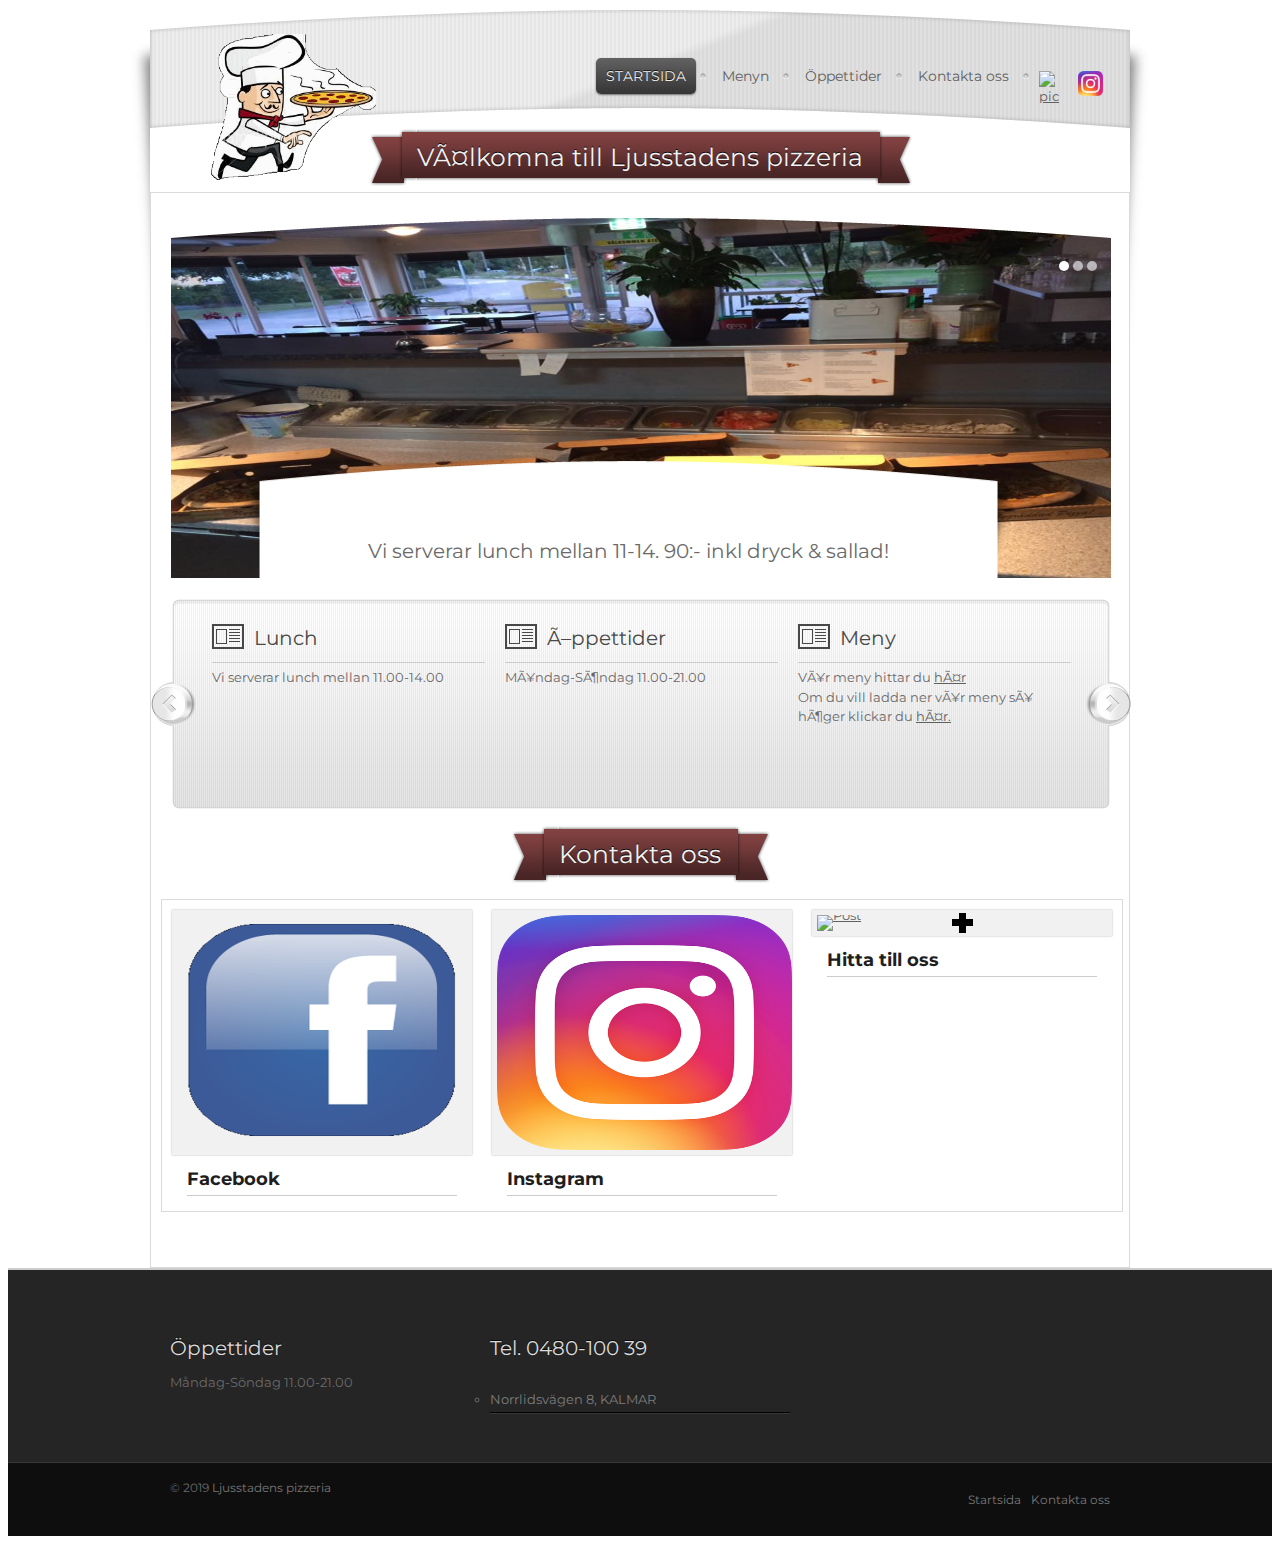
==== kontakt.html @ 94fbaa0b "Initial commit" ====
<!DOCTYPE  html>
<html>
	<head>
		<meta http-equiv="centent-type" content="text/html; charset=utf-8" />
		<title>Ljusstadens pizzeria</title>
		<!-- CSS -->
		<link rel="stylesheet" href="css/style.css" type="text/css" media="screen" />
		<link rel="stylesheet" href="css/social-icons.css" type="text/css" media="screen" />
		<!-- ENDS CSS -->	
		
		<!--[if IE]>
		<script src="http://html5shim.googlecode.com/svn/trunk/html5.js"></script>
		<![endif]-->
		<!-- ENDS JS -->
		
		<!-- JS -->
		<script type="text/javascript" src="js/jquery.min.js"></script>
		<script type="text/javascript" src="js/custom.js"></script>
		<script type="text/javascript" src="js/slider.js"></script>
		<script src="js/slides/source/slides.min.jquery.js"></script>
		<script src="js/quicksand.js"></script>

		<!-- superfish -->
		<link rel="stylesheet" media="screen" href="css/superfish.css" /> 
		<script type="text/javascript" src="js/superfish-1.4.8/js/hoverIntent.js"></script>
		<script type="text/javascript" src="js/superfish-1.4.8/js/superfish.js"></script>
		<script type="text/javascript" src="js/superfish-1.4.8/js/supersubs.js"></script>
		<!-- ENDS superfish -->

		<!-- poshytip -->
		<link rel="stylesheet" href="js/poshytip-1.0/src/tip-twitter/tip-twitter.css" type="text/css" />
		<link rel="stylesheet" href="js/poshytip-1.0/src/tip-yellowsimple/tip-yellowsimple.css" type="text/css" />
		<script type="text/javascript" src="js/poshytip-1.0/src/jquery.poshytip.min.js"></script>
		<!-- ENDS poshytip -->
		
		<!-- Tweet -->
		<link rel="stylesheet" href="css/jquery.tweet.css" media="all"  type="text/css"/> 
		<script src="js/tweet/jquery.tweet.js" type="text/javascript"></script> 
		<!-- ENDS Tweet -->
		
		<!-- prettyPhoto -->
		<script type="text/javascript" src="js/prettyPhoto/js/jquery.prettyPhoto.js"></script>
		<link rel="stylesheet" href="js/prettyPhoto/css/prettyPhoto.css" type="text/css" media="screen" />
		<!-- ENDS prettyPhoto -->
		
		<!-- GOOGLE FONTS -->
		<link href="https://fonts.googleapis.com/css?family=Montserrat&display=swap" rel="stylesheet">

	</head>
	<body>
<button onclick="topFunction()" id="myBtn" title="Uppåt">Till toppen!</button>
<script>
// When the user scrolls down 20px from the top of the document, show the button
window.onscroll = function() {scrollFunction()};

function scrollFunction() {
  if (document.body.scrollTop > 20 || document.documentElement.scrollTop > 20) {
    document.getElementById("myBtn").style.display = "block";
  } else {
    document.getElementById("myBtn").style.display = "none";
  }
}

// When the user clicks on the button, scroll to the top of the document
function topFunction() {
  document.body.scrollTop = 0;
  document.documentElement.scrollTop = 0;
}
</script>



		<!-- wrapper -->
		<div class="wrapper">
								<div class="featured-title">
						<div class="ribbon"><span>Välkomna till Ljusstadens pizzeria</span></div>
					</div>
			<!-- nav bar holder -->

			<div id="nav-bar-holder">
				<!-- Navigation -->

				<ul id="nav" class="sf-menu"><div id="logobild"><img src="img/logogubbe.gif" width="230px" height="165px"></div>
					<li class="current-menu-item"><a href="index.html">STARTSIDA</a></li>

						<li> <a href="pizzor.html">Menyn</a>
							<ul class="dropdown_current">
								<li><a href="pizzor.html#Klass1">Pizzor</a></li>
								<li><a href="pizzor.html#Rullar">Rullar & Tallrikar</a></li>
								<li><a href="pizzor.html#Falafel">Falafel</a></li>
								<li><a href="pizzor.html#Hamburgare">Hamburgare</a></li>
								<li><a href="pizzor.html#Sallader">Sallader</a></li>
								<li><a href="pizzor.html#Ovrigt">Övrigt</a></li>
							</ul>
						</li>

					<li><a href="oppet.html">&Ouml;ppettider</a>
							<ul class="dropdown_current">
								<li><a href="#">Måndag 11-21</a></li>
								<li><a href="#">Tisdag 11-21</a></li>
								<li><a href="#">Onsdag 11-21</a></li>
								<li><a href="#">Torsdag 11-21</a></li>
								<li><a href="#">Fredag 11-21</a></li>
								<li><a href="#">Lör-Sön 11-21</a></li>
							</ul>

					<li><a href="kontakt.html">Kontakta oss</a>
							<ul class="dropdown_current">
								<li><a href="https://www.eniro.se/ljusstadens+pizzeria+kalmar/136739253/firma">Karta</a></li>
								<li><a href="pizzor.html#Rullar">Tel. 0480-100 39</a></li>
								<li><a href="pizzor.html#Falafel"></a></li>
							</ul>

				</ul>

				<!-- ENDS Navigation -->
				
				<!-- Social -->
				<ul class="social">
					<li><a href="https://www.facebook.com/Ljusstadenspizzeria/" title="Följ oss på Facebook!"><img src="img/Face.png"  alt="pic" width="25" height="25"  /></a></li>
					<li><a href="https://www.instagram.com/explore/locations/1062281523844387/ljusstadens-pizzeria/?hl=sv" title="Följ oss på Instagram!"><img src="img/insta.png"  alt="pic" width="25" height="25"  /></a></li>
				</ul>
				<!-- ENDS Social -->
			</div>
			<!-- ENDS nav bar holder -->
				
			<!-- content wrap -->	    	
	        <div id="content-wrap">
	        	
	        	<!-- Page wrap -->
	        	<div id="page-wrap">
	        	
	        		
	        		<div id="front-slides">
						<div class="slides_container">
							<div class="slide"> <img src="img/dummies/logo.jpg"  alt="pic" width="940" height="360"  />
								<div class="caption">Vi serverar lunch mellan 11-14. 90:- inkl dryck & sallad!</div>
							</div>
							<div class="slide">
								<a href="" target="blank"><img src="img/dummies/02.jpg" alt="pic" width="940" height="360"  /></a>
								<div class="caption">I ALLA PIZZOR INGÅR TOMATSÅS OCH OST!</div>
							</div>
							<div class="slide">
								<img src="img/dummies/940x370.jpg" alt="pic" width="940" height="360"  />
								<div class="caption">Dagens lunch 90:- Inkl. dryck och sallad!</div>
							</div>
						</div>
						
						<div id="front-slides-cover"></div>
							
						<!-- Headline -->
						<div id="headline">
						  <h6></h6></div>
						<!-- ENDS Headline -->	
					
					</div>				
					
					<!-- Reel slider -->
	        		<div id="reel">
						<div class="slides_container">
							
							<div class="slide-box">
								<div class="box-container">
									<img src="img/mono-icons/article32.png" class="box-icon" alt="pic"/>
									<h6>Lunch</h6>
									<div class="box-divider"></div>
									Vi serverar lunch mellan 11.00-14.00</div>
								<div class="box-container">
									<img src="img/mono-icons/article32.png" class="box-icon" alt="pic"/>
									<h6>Öppettider</h6>
									<div class="box-divider"></div>Måndag-Söndag 11.00-21.00
								</div>
								<div class="box-container">
									<img src="img/mono-icons/article32.png" class="box-icon" alt="pic"/>
									<h6>Meny</h6>
									<div class="box-divider"></div>Vår meny hittar du <a href="Meny/Menyn.png">här</a><br>
									Om du vill ladda ner vår meny så höger klickar du <a href="Meny/Menyn.png">här.</a>
								</div>
							</div>
							

							
							<div class="slide-box">
								<div class="box-container">
									<img src="img/mono-icons/article32.png" class="box-icon" alt="pic"/>
									<h6>Familjepizzor</h6>
									<div class="box-divider"></div>
Familje / Klass 1 180:-<br>
Familje / Klass 2 195:-<br>
Familje / Klass 3 200:-<br>
Familje / Specialpizzor 210:-<br>
Absoluta favoriter 220:-<br>
Amerikanska 230:-<br>

 </div>
								<div class="box-container">
									<img src="img/mono-icons/article32.png" class="box-icon" alt="pic"/>



								<h6>Stora pizzor</h6>
							<div class="box-divider"></div>
Stor Pizza / Klass 1 80:-<br>	
Stor Pizza / Klass 2 85:-<br>
Stor Pizza Klass 3 90:-<br>
Stor Special 90:- / Absoluta favoriter 95:-<br>
Stor Amerikan 100:-<br>


</div>
								<div class="box-container">
									<img src="img/mono-icons/article32.png" class="box-icon" alt="pic"/>
									<h6>Stans godaste…</h6>
									<div class="box-divider"></div>… pizzor och kebaber!
								</div>
							</div>
							
						</div>
						<a href="#" class="prev"></a>
						<a href="#" class="next"></a>
					</div>
					<!-- ENDS Reel slider -->
					

					<div class="clear"></div>

					<div class="featured-title">
						<div class="ribbon"><span>Kontakta oss</span></div>
					</div>
<ul class="featured-posts">
						<li>
							<a href="https://www.facebook.com/Ljusstadenspizzeria/" class="thumb" title="Face"><img src="img/face.png" width="295" height="235" alt="Post" /></a>
							<div class="excerpt">
								<div class="heading"><a href="https://www.facebook.com/Ljusstadenspizzeria/">Facebook</a></div>
						  </div>
						</li>
						<li>
							<a href="https://www.instagram.com/explore/locations/1062281523844387/ljusstadens-pizzeria/?hl=sv" class="thumb" title="Insta"><img src="img/insta.png" width="295" height="235" alt="Post" /></a>
							<div class="excerpt">
								<div class="heading"><a href="https://www.instagram.com/explore/locations/1062281523844387/ljusstadens-pizzeria/?hl=sv">Instagram</a></div>
							</div>
						</li>
						<li>
							<a href="https://www.eniro.se/ljusstadens+pizzeria+kalmar/136739253/firma" class="thumb" title="Eniro"><img src="img/karta.png" width="295" height="235" alt="Post" /></a>
							<div class="excerpt">
								<div class="heading"><a href="https://www.eniro.se/ljusstadens+pizzeria+kalmar/136739253/firma">Hitta till oss</a></div>
							</div>
						</li>
</ul>



					<!-- ENDS Featured -->
					
	        	
	        	</div>
	        	<!-- ENDS Page wrap -->
	        	
	        </div>
	        <!-- ENDS content wrap -->
	        
        </div>
		<!-- ENDS Wrapper -->
		
		<!-- FOOTER -->
		<div id="footer">
			<div class="footer-wrapper">
				
				
				<!-- footer-cols -->
				<ul id="footer-cols">
					<li><h6>&Ouml;ppettider</h6>
						<p>M&aring;ndag-S&oumlndag 11.00-21.00<br>
                        </p>
					</li>
					<li>
						<h6>Tel. 0480-100 39</h6>
						<ul>
						  <br>
						  <li><a href="https://www.eniro.se/ljusstadens+pizzeria+kalmar/136739253/firma">Norrlidsv&auml;gen 8, KALMAR</a></li>
<br>
						</ul>

				</ul>
				<!-- ENDS footer-cols -->
				</li>
			  <div id="footer-glare"></div>
				
			</div>
		</div>
		<!-- ENDS FOOTER -->
		<a href="#" data-req="scrollTop" class="scrollIcon bottom_right visible" data-track-event="click" data-track-action="internal_link_clicked"> <span></span> </a>
		<!-- footer-bottom -->
		<div id="footer-bottom">
		  <div class="bottom-wrapper">
		    <div id="bottom-left"> &copy; 2019 <a href="http://www.ljusstadenspizzeria.se">Ljusstadens pizzeria</a></div>
		    <div id="bottom-right">
		      <ul id="footer-nav">
		        <li><a href="index.html">Startsida</a></li>
	            <li><a href="https://www.eniro.se/ljusstadens+pizzeria+kalmar/136739253/firma">Kontakta oss</a>
              </ul>
	        </div>
	      </div>
		</div>
		<!-- ENDS footer-bottom -->


		
	</body>
</html>
---- css/style.css ----
/*
	Holmberg version 2.1
*/


/* IMPORTS ------------------------------------------------------------*/

@import url('reset.css');
@import url('comments.css');


/* HACKS ------------------------------------------------------------*/

.clear{
	clear:both;
	height:1px;
}

.inv{ display:none; }


/* GENERAL ------------------------------------------------------------*/


body {
	line-height: 1.5em;
	color: #6a6a6a;
	background: #ffffff;
	font-style: normal;
	font-size: 13px;
	font-family: 'Montserrat', sans-serif;
}

#top-gap{ height: 170px; }

#logo{
	position: absolute;
	top: -3px;
	left: 35px;
}

p{ margin-bottom: 21px; }

a{
	color: #606060;
}

/* SIDE CONTENT -----------------------------------------------------*/

#side-content{
	width: 606px;
	float: left;
	margin-right: 20px;
	min-height: 500px;
}

/* WP IMG ALIGNMENT  --------------------------------------------------*/


.alignright {
	display:inline;
	float:right;
	margin-left:24px;
	margin-top:4px;
}

.alignleft {
	display:inline;
	float:left;
	margin-right:24px;
	margin-top:4px;
}

.blockquote{
	background: url(../img/blockquote.png) no-repeat;
	display: block;
	padding-left: 40px;
	font-family: 'Droid Serif', serif;
	font-size: 16px;
	line-height: 1.5em;
}

.popWindow{
	display: table;
	background: #f1f1f1 url(../img/icon-pop.png) no-repeat bottom right;
	padding: 5px 5px 20px 5px;
	border: 1px solid #ccc;
}

.popWindow:hover{
	background: #dedede url(../img/icon-pop.png) no-repeat bottom right;
}

/* BLOG  -----------------------------------------------------*/

.blog-loop .post{
	position: relative;
}

.single-post .post{
	position: relative;
	margin-bottom: 0px;
	padding-bottom: 0px;
}

.blog-loop .post-feature-img,
.single-post .post-feature-img{
	display: block;
	background: #f1f1f1;
	padding: 7px;
	line-height: 0em;
	border: 1px solid #e5e5e5;
	margin-bottom: 0px;
}

.blog-loop .post h4,
.single-post .post h4{
	margin-bottom: 10px;
}


.blog-loop .post .meta{
	margin-bottom: 60px;
}

.single-post .post .meta{
	margin-bottom: 15px;
}

.blog-loop .post .meta,
.blog-loop .post .meta a,
.single-post .post .meta,
.single-post .post .meta a{
	font-style: italic;
	color: #8d8d8d;
	font-size: 11px;
}


.blog-loop .post .meta a:hover,
.single-post .post .meta a:hover{
	color: #1c1c1c;
}

.blog-loop .post .meta,
.single-post .post .meta{
	font-size: 12px;
	font-family: Georgia, arial;
	border-top: 1px solid #ccc;
	border-bottom: 1px solid #ccc;
	padding: 0px 0px 0px 5px;
	line-height: 40px;
	overflow: hidden;
}

.blog-loop .read-more{
	float: right;
	padding: 0px 10px;
	text-decoration: none;
}

.blog-loop .post .meta .read-more:hover{
	background: #ccc;
}

.blog-loop .post .meta a.read-more{
	color: #1c1c1c;
}

.blog-loop .post .excerpt{
	margin-bottom: 10px;
}

.blog-loop .meta-date,
.single-post .meta-date{
	position: absolute;
	top: 20px;
	left: -63px;
	background: url(../img/meta-date.png) no-repeat;
	width: 37px;
	height: 65px;
	font-family: 'Droid Serif', serif;
	padding: 15px 13px;
	color: #F1F1F1;
}

.meta-date .meta-day{
	font-size: 20px;
	display: block;
	margin-bottom: 5px;
}

.meta-date .meta-month{
	font-size: 20px;
	display: block;	
	margin-bottom: 3px;	
}

.meta-date .meta-year{
	font-size: 10px;
	display: block;		
}


/* LINK BUTTON ------------------------------------------------------------*/

.link-button{
	opacity: 1;
	
	color: #f1f1f1;	
	background: #424242;
	text-decoration: none;
	font-size: 11px;
	padding-left: 8px;
	
	border-radius: 8px;
	-moz-border-radius: 8px;
	-webkit-border-radius: 8px;
	
	padding: 2px 8px;
	
	-webkit-box-shadow: 0px 2px 0px rgba(56, 7, 7, 1); 
	-moz-box-shadow: 0px 2px 0px rgba(56, 7, 7, 1); 
	box-shadow: 0px 1px 0px rgba(0, 0, 0, .2); 
}

.link-button:hover{
	color: #606060;
	background: #f1f1f1;
}

/* COMMENTS ------------------------------------------------------------*/

.show-comments{
	cursor: pointer;
	display: table;
	padding: 5px 15px;
	
	color: #eee;
	background: #363636;
	
	background: -webkit-gradient(linear, left top, left bottom, from(#626262), to(#353535)); 
	background: -moz-linear-gradient(top,  #626262,  #353535);
	filter: progid:DXImageTransform.Microsoft.gradient(startColorstr='#626262', endColorstr='#353535', GradientType=0);
	
	border-radius: 5px;
	-moz-border-radius: 5px;
	-webkit-border-radius: 5px;
	
	text-shadow: 0 -1px rgba(0, 0, 0, 0.7);
	
	-webkit-box-shadow: 0px 1px 2px rgba(0,0,0,.5); 
	-moz-box-shadow: 0px 1px 2px rgba(0,0,0,.5); 
	box-shadow: 0px 1px 2px rgba(0,0,0,.5); 
	
}

.show-comments span{
	font-size: 10px;
	font-style: italic;
	color: #cccccc;
}

.comments-switcher{
	display: none;
}

/* PAGER ------------------------------------------------------------*/

.pager{
	overflow: hidden;
	display: block;
	margin-top: 10px;
	margin-bottom: 30px;
	font-size: 12px;
}

.pager li{
	display: block;
	margin-right: 5px;
	float: left;
}

.pager li a{
	display: block;
	width: 100%;
	height: 100%;
	text-align: center;
	text-decoration: none;
	color: #282D34;
	width: 20px;
	border: 1px solid #CCCCCC;
	border-radius: 15px;
	-moz-border-radius: 15px;
	-webkit-border-radius: 15px;
	background: #F0F0F0;
}

.pager li.active a{
	color: #fff;
	background: #282d34;
	border: 1px solid transparent;
}

.pager li:hover a{
	color: #606060;
	background: #dddddd;
}

/* FORMS ------------------------------------------------------------*/

#commentform,
#contactForm{
	margin-bottom: 18px;
}

#contactForm input,
#contactForm textarea,
#commentform input,
#commentform textarea{
	padding: 10px 15px;
	background: #fff;
	color: #606060;
	border: 1px  solid #d6d6d6;
	border-radius: 5px;
	-moz-border-radius: 5px;
	-webkit-border-radius: 5px;
	overflow: auto;
	font-size: 12px;
	font-family: Arial, Helvetica, sans-serif;
}

#contactForm input,
#commentform input{
	width: 200px;
	margin-bottom: 20px;
}

#contactForm textarea,
#commentform textarea{
	width: 570px;
	height: 230px;
}

#contactForm #submit,
#commentform #submit{
	width: 76px;
	margin: 21px 0px;
	padding: 10px 14px;
	
	color: #cbcbcb;
	text-shadow: 0px 1px rgba(0, 0, 0, 0.9);
	
	background: -webkit-gradient(linear, left top, left bottom, from(#656464), to(#303030)); 
	background: -moz-linear-gradient(top,  #656464,  #303030);
	filter: progid:DXImageTransform.Microsoft.gradient(startColorstr='#656464', endColorstr='#303030', GradientType=0);
}

#contactForm #submit:hover,
#commentform input#submit:hover{
	opacity: 0.8;
}

#contactForm label,
#commentform label{
	padding-left: 7px;
}


#respond{ 
	margin: 25px 0 0px 0px;
	overflow: hidden;
}

#respond .cancel-comment-reply a{
	color: #282d34;
	text-decoration: none;
	margin-bottom: 20px;
	display: block;
}

#error{
	margin-left: 10px;
}

/* GOOGLE MAP -----------------------------------------------------*/

#map { 
	width:314px; 
	height:400px;
	margin-bottom: 20px;
}

/* SIDEBAR  -----------------------------------------------------*/

#sidebar{
	width: 314px;
	float: left;
	font-size: 12px;
}


#sidebar .sideblock{
	background: url(../img/sidebar-header.png) no-repeat;
	margin-bottom: 20px;
}

#sidebar .sideblock a{
	text-decoration: none;
	color: #666666;
}

#sidebar .sideblock a:hover{
	color: #000000;
}

#sidebar .sideblock h6{
	margin-left: 10px;
	padding-left: 22px;
	padding-top: 9px;
	color: #f1f1f1;
	font-size: 18px;
	margin-bottom: 10px;
}

#sidebar .sideblock ul{
	margin: 0px 35px;
}

#sidebar .sideblock ul li{
	border-bottom: 1px solid #e8e8e8;
	padding: 5px 0px;
}

#sidebar .sideblock ul li:last-child{
	border-bottom: none;
}

/* PROJECT INFO ------------------------------------------------------------*/


#sidebar .project-info .date{
	background: url(../img/icon-date.png) no-repeat 0px 5px;
	padding-left: 22px;
}

#sidebar .project-info .client{
	background: url(../img/icon-client.png) no-repeat 0px 5px;
	padding-left: 22px;
}

#sidebar .project-info .link{
	background: url(../img/icon-link.png) no-repeat 0px 5px;
	padding-left: 22px;
}

#sidebar .project-info .info{
	background: url(../img/icon-info.png) no-repeat 0px 5px;
	padding-left: 22px;
}

/* PROJECT TAGS ------------------------------------------------------------*/


#sidebar .sideblock .wp-tag-cloud {
    display: block;
    font-size: 12px;
    margin-bottom: 20px;
    overflow: hidden;
    padding-bottom: 0;
    padding-left: 0;
}

#sidebar .sideblock .wp-tag-cloud li{
	display: block;
	float: left;
	border: none;
	margin: 2px;
}

#sidebar .sideblock .wp-tag-cloud li a {
    background: #F0F0F0;
    color: #282D34;
    display: block;
    line-height: 14px;
    padding: 3px 10px;
    text-decoration: none;
    
    border: 1px solid #ccc;
    
    border-radius: 10px;
    -moz-border-radius: 10px;
    -webkit-border-radius: 10px;
}

#sidebar .sideblock .wp-tag-cloud li a:hover{
	background: #DDDDDD;
}


/* HEADERS ------------------------------------------------------------*/

h1{ font-size: 30px; }

h2{ font-size: 28px; }

h3{ font-size: 26px; }

h4{ font-size: 24px; }

h5{ font-size: 22px; }

h6{ font-size: 20px; }

h1,h2,h3,h4,h5,h6{
	margin-bottom: 21px;
	line-height: 21px;
	font-weight: 400;
	line-height: 1.2em;
}

/* PAGE TITLE -------------------------------------------------------------------*/

.page-title{
	background: url(../img/page-title.png)  center bottom no-repeat ;
	margin-bottom: 30px;
}

.page-title h1{
	display: inline;
	line-height: 70px;
}

.page-title span{
	color: #999999;
	font-family: 'Droid Serif', serif;
	font-size: 16px;
	margin-left: 20px;
}


/* BACKGROUND SLIDER ------------------------------------------------------------*/


/* HEADER */
.headerimg { 
	background-position: top center; 
	background-repeat: no-repeat; 
	width:100%; 
	height:100%; 
	position:absolute;
}


/* CONTROLS */
.btn { 
	height: 62px; 
	width: 40px;
	float: left;
	cursor: pointer;
}

.btn:hover{
	background-position: 0px -62px;
}

/* HEADER HAVIGATION */

#headernav { 
	position: relative; 
	top: 60px; 
	margin: 0 auto; 
	width:100%;
	display: none;
}

#back { 
	background-image: url("../img/slider/btn_back.png");
	position: absolute;
}

#next {
	background-image: url("../img/slider/btn_next.png");
	position: absolute;
	right: 0px;
}

/* WRAPPER ------------------------------------------------------------*/

.wrapper { 
	position: relative;
	width: 1020px; 
	margin: 0px auto; 
	background: url(../img/wrapper-bg.png) no-repeat top center;
	padding-top: 120px;
	z-index:50;
}

#content-wrap{
	margin-left:20px;
	margin-right: 20px;
	padding-top: 25px;
	background: #ffffff;
	border: 1px;
	border-style: solid;
	border-color: #DBDADA;
	min-height: 600px;
}

#page-wrap{
	margin-left:20px;
	margin-right: 20px;
	padding-bottom: 40px;
}

/* NAVIGATION BAR HOLDER --------------------------------------------------------*/

#nav-bar-holder{
	position: absolute;
	top: 50px;
	right: 40px;
	z-index: 5000;
}

/* NAVIGATION --------------------------------------------------------*/

#nav{
	float: left;
	display: block;
	font-size: 14px;
}
#nav1{
	float: right;
	display: block;
	font-size: 14px;
}

#nav>li{
	display: block;
	float: left;
	line-height: 36px;
	padding-right: 10px;
	margin-left: 3px;
	margin-right: 3px;
	background:  url(../img/nav-bullet.png) no-repeat center right;
}

#nav li>a{ 
	text-decoration: none;
	color: #606060;
	padding: 0px 10px 0px 10px;
	display: block;
	border-radius: 5px;
	-moz-border-radius: 5px;
	-webkit-border-radius: 5px;
}

#nav li:last-child{
	background: block;
}


#nav>li.current-menu-item>a{
	color: #eee;
	background: #363636;
	background: -webkit-gradient(linear, left top, left bottom, from(#626262), to(#353535)); 
	background: -moz-linear-gradient(top,  #626262,  #353535);
	filter: progid:DXImageTransform.Microsoft.gradient(startColorstr='#626262', endColorstr='#353535', GradientType=0);
	
	text-shadow: 0 -1px rgba(0, 0, 0, 0.7);
	
	-webkit-box-shadow: 0px 1px 2px rgba(0,0,0,.5); 
	-moz-box-shadow: 0px 1px 2px rgba(0,0,0,.5); 
	box-shadow: 0px 1px 2px rgba(0,0,0,.5); 
}
#nav>li.current-menu-item>a:hover{
	background:#363636;
	display:block;
}
#nav li a:hover{
	color:#363636;
	display:block;
}
#nav li>a:hover{ 
	text-decoration: none;
	color: grey;
	display:block;
	padding: 0px 10px 0px 10px;
	border-radius: 5px;
	-moz-border-radius: 5px;
	-webkit-border-radius: 5px;
}

#logobild {
	position: absolute;
	z-index:100;
	left:-447px;
	top:-24px;
}

/* DROPDOWN --------*/

#nav li.dropdown_current:hover {
	display:block;
}
#nav li.dropdown_current a:hover {
	display:block;
}
#nav li.dropdown_current {
	display:block;
}
#nav .dropdown_current li {
	display:block;
}

#nav>li.dropdown_current>a:hover{
	background:#606060;
	display:block;
}

#nav>li.dropdown_current>a{ 
	text-decoration: none;
	color: grey;
	padding: 0px 10px 0px 10px;
	border-radius: 5px;
	display:block;
	-moz-border-radius: 5px;
	-webkit-border-radius: 5px;
}



/* SUB NAV ------------------------------------------------------------*/

ul
{
padding-inline-start: 0px;
}


#nav>li ul{
	display: block;
	margin-top: 20px;
	background: #4d4d4e;
	margin-left: -1px;
	font-size: 12px;
	
	border-radius: 5px;
	-moz-border-radius: 5px;
	-webkit-border-radius: 5px;
	
	-webkit-box-shadow: 0px 2px 2px  rgba(0,0,0,.3); 
	-moz-box-shadow: 0px 2px 2px  rgba(0,0,0,.3); 
	box-shadow: 0px 2px 2px rgba(0,0,0,.3);
}

#nav>li ul li a{
	color: #b5b5b5;
	text-shadow: 0 -1px rgba(0, 0, 0, 0.8);
}

#nav>li ul li{ border-top: 1px solid #606060; }

#nav>li ul li:first-child{
	border-radius: 5px 5px 0px 0px;
	-moz-border-radius: 5px 5px 0px 0px;
	-webkit-border-radius: 5px 5px 0px 0px;
}

#nav>li ul li:last-child{
	border-radius: 0px 0px 5px 5px;
	-moz-border-radius: 0px 0px 5px 5px;
	-webkit-border-radius: 0px 0px 5px 5px;
}

#nav>li ul li:first-child{
	border: none;
}

#nav>li ul li:hover{ background: #252525;}

#nav>li ul li a:hover{ color: #f1f1f1; }


/* SOCIAL --------------------------------------------------------*/

.social{
	display: block;
	overflow: hidden;
	float: left;
}

.social li{
	display: block;
	width: 32px;
	height: 32px;
	float: left;
	margin-left: 7px;
	padding: 0px;
}


.social li a{ 
	display: block;
	height: 100%;
	width: 100%;
}
.social li a:hover {
	padding:1px;
}

/* FRONT SLIDES -------------------------------------------------------*/

#front-slides{
	position: relative;
	margin-bottom: 15px;
}

#front-slides #front-slides-cover{
	position: absolute;
	top: 0px;
	left: 0px;
	width: 940px;
	height: 25px;
	background: url(../img/front-cover.png) no-repeat;
	z-index: 4001;
}

/* Set the height if not specified on the image */

#front-slides .slides_container {
	width:940px;
}

#front-slides .slides_container div {
	width:940px;
	display:block;
}

#front-slides .slides_container .caption {
	display: none;
}

/* FRONT SLIDES PAGINATION ----------------------------------------------*/

#front-slides .pagination {
	display: block;
	position: absolute;
	top:30px;
	right: 10px;
	z-index: 4002;
}

#front-slides .pagination li {
	float: left;
	list-style: none outside none;
	margin: 0 2px;
	display: block;
	width: 10px;
	height: 10px;
}

#front-slides .pagination li a {
	display: block;
	width: 100%;
	height: 100%;
	text-indent: -9999px;
	background: #fff;
	opacity: 0.6;
	
	border-radius: 5px;
	-moz-border-radius: 5px;
	-webkit-border-radius: 5px;
}


#front-slides .pagination li a:hover,
#front-slides .pagination li.current a {
	opacity: 1;
}

/* HEADLINE -------------------------------------------------------*/

#headline{
	position: absolute;
	bottom: 0px;
	left: 55px;
	width: 665px;
	padding: 35px 70px 0px 70px;
	background: url(../img/headline-bg.png) no-repeat top center;
	z-index: 4000;
	text-align: center;
}

/* FEATURED TITLE -------------------------------------------------------*/

.featured-title{
	background: url(../img/shadow-divider.png) no-repeat center center;
	margin-bottom: 5px;
}

.featured-title .ribbon{
	margin: 0px auto;
}


/* RIBBON -------------------------------------------------------*/

.ribbon{
	display: table;
	color: #f2f2f2;
	line-height: 59px;
	padding-left: 49px;
	font-size: 25px;
	background: url(../img/ribbon.png) no-repeat top left;
	
	text-shadow: 0 -1px rgba(0, 0, 0, 0.9);
}

.ribbon span{
	background: url(../img/ribbon.png) no-repeat bottom right;
	display: block;
	line-height: 59px;
	padding-right: 49px;
}

/* FEATURED -------------------------------------------------------*/

.featured-posts{
	display: block;	
	overflow: hidden;
	margin-left: -10px;
	margin-top: 15px;
	margin-bottom: 15px;
	font-color: Black;
	color: Black;
	width: 960px;
	border: 1px;
	border-style: double;
	border-color: #DBDADA;
}


.featured-posts li{
	display: block;
	float: left;
	position: relative;
	width: 300px;
	margin: 10px;
}

.featured-posts li .thumb{
	display: block;
	width: 300px;
	margin-bottom: 0px;
	line-height: 0em;
	
	background: #f1f1f1 url(../img/plus.png) no-repeat center center ;
	
	-webkit-box-shadow: 0px 0px 2px rgba(0,0,0,.3); 
	-moz-box-shadow: 0px 0px 2px rgba(0,0,0,.3); 
	box-shadow: 0px 0px 2px rgba(0,0,0,.3); 
}

.featured-posts li .thumb img{
	margin: 5px;
}

.featured-posts li .thumb span:hover img{
	opacity: 0.4;
}


.featured-posts .link-button{
	opacity: 0;
}

.featured-posts li:hover .link-button{
	opacity: 1;
}

.featured-posts li .link-button:hover{
	background: #f1f1f1;

	padding: 2px 8px;
	
	-webkit-box-shadow: 0px 2px 0px rgba(56, 7, 7, 1); 
	-moz-box-shadow: 0px 2px 0px rgba(56, 7, 7, 1); 
	box-shadow: 0px 1px 0px rgba(0, 0, 0, .2); 
}

.featured-posts .excerpt-arrow{
	position: absolute;
	top: -10px;
	left: 20px;
	background: url(../img/excerpt-arrow.png) no-repeat top left;
}

.featured-posts .excerpt{
	position: relative;
	padding: 15px 15px 0px 15px;
	margin-bottom: 0px;
}

.featured-posts .excerpt .heading {
	font-weight: bold;
	font-size: 18px;
	border-bottom: 1px solid #ccc;
	padding-bottom: 5px;
	margin-bottom: 5px;
}

#content-wrap .featured-posts .excerpt .heading a{
	text-decoration: none;
	color: #1E1E1E;
}

#content-wrap .featured-posts .excerpt .heading a:hover{
	color: grey;
}

/* REEL ------------------------------------------------------------*/

#reel{
	position: relative;
	width: 980px;
	height: 210px;
	margin-left: -20px;
	margin-bottom: 15px;
	background: url(../img/reel-back.png) no-repeat;
}

#reel .prev{
	position: absolute;
	top: 85px;
	left: 0px;
	display: block;
	width: 45px;
	height: 40px;
	background: url(../img/reel-left.png) no-repeat;
}

#reel .next{
	position: absolute;
	top: 85px;
	right: 0px;
	display: block;
	width: 45px;
	height: 40px;
	background: url(../img/reel-right.png) no-repeat;
}


#reel .prev:hover,
#reel .next:hover{
	background-position: 0px -40px;
}

#reel .slides_container{
	position: absolute;
	overflow: visible;
	top: 22px;
	left: 41px;
	width: 898px;
	height: 270px;
}

#reel .slides_container  .slide-box{
	width: 898px;
	height: 110px;
	padding-left: 10px;
	padding-right: 10px;
}

#reel .slides_container .box-container{
	overflow: visible;
	float: left;
	width: 273px;
	margin: 0px 10px;
}

#reel .slides_container .box-container h6{
	color: #484848;
	margin-top: 5px;
	margin-bottom: 7px;
}

#reel .box-icon{
	float: left;
	margin-right: 10px;
}

#reel .slides_container .box-divider{
	clear: both;
	border-bottom: 1px solid #ccc;
	padding-bottom: 5px;
	margin-bottom: 5px;
}

/* GALLERY ----------------------------------------------------*/


#gallery-holder{

}

.gallery-thumbs a,
.work-thumbs a{
	text-decoration: none;
	color: #333333;
}

.gallery-thumbs,
.work-thumbs{
	overflow: hidden;
	margin: 10px 0px;
	line-height: 0em;
	width: 980px;
	margin-left: -10px;
}

.gallery-thumbs>li,
.work-thumbs>li{
	float: left;
	margin: 10px;
	width: 300px;
}

.gallery-thumbs>li a.plusbg,
.work-thumbs>li a.plusbg{
	display: block;
	background: #f1f1f1 url(../img/plus.png) no-repeat center center;
	
	-webkit-box-shadow: 0px 0px 2px  rgba(0,0,0,.3); 
	-moz-box-shadow: 0px 0px 2px  rgba(0,0,0,.3); 
	box-shadow: 0px 0px 2px rgba(0,0,0,.3); 
}

.gallery-thumbs>li img,
.work-thumbs>li img{
	margin: 8px;
}

.gallery-thumbs>li .thumb-description,
.work-thumbs>li .thumb-description{
	line-height: 1.5em;
	margin-top: 15px;
}

.gallery-thumbs>li .thumb-description p,
.work-thumbs>li .thumb-description p{
	margin-bottom: 0px;
}

.gallery-thumbs>li .thumb-description .thumb-title,
.work-thumbs>li .thumb-description .thumb-title{
	display: block;
	font-size: 16px;
	font-weight: bold;
	color: #333333;
	border-bottom: 1px solid #ccc;
	margin-bottom: 10px;
	padding-bottom: 10px;
}

/* FILTER ------------------------------------------------------------*/

.gallery-filter{
}

.gallery-filter li{
	display: block;
	float: left;
	height: 100%;
	line-height: 33px;
	padding: 0px 5px;
	font-weight: bold;
	margin-bottom: 10px;
}

.gallery-filter a{
	text-decoration: none;
	color: #606060;
	padding: 0px 10px 0px 10px;
	display: block;
	
	border-radius: 5px;
	-moz-border-radius: 5px;
	-webkit-border-radius: 5px;
	background: #e9e9e9;
	
	background: -webkit-gradient(linear, left top, left bottom, from(#ffffff), to(#e9e9e9)); 
	background: -moz-linear-gradient(top,  #ffffff,  #e9e9e9);
	filter: progid:DXImageTransform.Microsoft.gradient(startColorstr='#ffffff', endColorstr='#e9e9e9', GradientType=0);
	
	-webkit-box-shadow: 0px 0px 2px rgba(0,0,0,.5); 
	-moz-box-shadow: 0px 0px 2px rgba(0,0,0,.5); 
	box-shadow: 0px 0px 2px rgba(0,0,0,.5); 
}

.gallery-filter a:hover{
	
	color: #f1f1f1;
	
	text-shadow: 0 -1px rgba(0, 0, 0, 0.7);
		
	background: -webkit-gradient(linear, left top, left bottom, from(#626262), to(#353535)); 
	background: -moz-linear-gradient(top,  #626262,  #353535);
	filter: progid:DXImageTransform.Microsoft.gradient(startColorstr='#626262', endColorstr='#353535', GradientType=0);	
}


/* LAYOUT BUTTONS -----------------------------------------------------*/

.gallery-filter li.layout-label{
	float: right;
}


.gallery-filter li.layout-text,
.gallery-filter li.layout-notext{
	display: block;
	float: right;
	width: 33px;
	height: 33px;
	padding: 0px;
	margin-right: 5px;
	background: url(../img/layout-buttons.png) no-repeat;
	cursor: pointer;
}

.gallery-filter li.layout-text{
	background-position: -33px 0px;
}

.gallery-filter li.layout-text:hover,
.gallery-filter li.layout-text.active{
	background-position: -33px -33px;
}

.gallery-filter li.layout-notext:hover,
.gallery-filter li.layout-notext.active{
	background-position: 0px -33px;
}

/* FOOTER ------------------------------------------------------------*/

#footer{
	position: relative;
	width: 100%;
	padding-bottom: 10px;
	background: #252525 url(../img/png-patterns/ver-1x1.png);
	border-bottom: #383838 solid 1px;
	border-top: 2px solid #ccc;
}


.footer-wrapper{
	overflow: hidden;
	width: 980px;
	margin: 0 auto;	
}


.footer-wrapper{
	background: url(../img/footer-glare.png) no-repeat top center;
}

#footer h1,
#footer h2,
#footer h3,
#footer h4,
#footer h5,
#footer h6{
	color: #dcdcdc;
	text-shadow: 0 -1px rgba(0, 0, 0, 0.8);
	margin-bottom: 10px;
}

/* FOOTER COLS ------------------------------------------------------------*/

#footer-cols{
	display: block;
	overflow: hidden;
	margin-top: 20px;
	padding: 0px 10px;
}

#footer-cols>li{
	display: block;
	float: left;
	width: 300px;
	margin: 0px 10px;
}

#footer-cols > li > ul > li{
    background: url("../img/footer-divider.png") repeat-x scroll left bottom ;
    padding-bottom: 5px;
    margin-bottom: 5px;
}

#footer-cols > li > ul > li:last-child{
	background: none;
}

#footer-cols > li a{
	text-decoration: none;
	color: #7d7d7d;
}

#footer-cols > li a:hover{
	color: #fff;
}

/* FOOTER-BOTTOM ------------------------------------------------------------*/

#footer-bottom{ 
	overflow: hidden;
	background: #0e0e0e;
	font-size: 12px;
	padding-top: 15px;
	padding-bottom: 15px;
}

.bottom-wrapper{
	overflow: hidden;
	width: 940px;
	margin: 0 auto;	
}

#footer-bottom #bottom-left{
	float: left;
}

#footer-bottom #bottom-right{
	float: right;
}

#footer-bottom a{
	text-decoration: none;
	color: #787878;
}

#footer-bottom a:hover{
	color: #fff;
}

/* FOOTER-NAV ------------------------------------------------------------*/

#footer-nav{
	display: block;
	overflow: hidden;
}

#footer-nav li{
	display: block;
	float: left;
	margin-left: 10px;
}

#myBtn {
  display: none;
  position: fixed;
  bottom: 20px;
  right: 30px;
  z-index: 99;
  font-size: 18px;
  border: none;
  outline: none;
  background-color: red;
  color: white;
  cursor: pointer;
  padding: 15px;
  border-radius: 4px;
}

#myBtn:hover {
  background-color: #555;
}

#myBtn { background-color:rgb(28,29,33); border-top-left-radius:100px; border-top-right-radius:100px; border-bottom-right-radius:100px; border-bottom-left-radius:100px;} 
#myBtn span:before { color:rgb(255, 255, 255);} 
#myBtn:hover { background-color:rgb(68,69,73);}
---- css/social-icons.css ----
/*

The list of Socia icon files in 32px

addthis_32.png
aim_32.png
aim2_32.png
apple_32.png
bebo_32.png
behance_32.png
blogger_32.png
brightkite_32.png
cargo_32.png
delicious_32.png
design_bump_32.png
designfloat_32.png
designmoo_32.png
deviantart_32.png
digg_32.png
dopplr_32.png
dribbble_32.png
email_32.png
ember_32.png
evernote_32.png
facebook_32.png
flickr_32.png
friendfeed_32.png
github_32.png
google_32.png
google_buzz_32.png
google_talk_32.png
googlemaps_32.png
lastfm_32.png
linkedin_32.png
livejournal_32.png
mixx_32.png
mobileme_32.png
msn_32.png
myspace_32.png
netvibes_32.png
newsvine_32.png
orkut_32.png
pandora_32.png
paypal_32.png
picasa_32.png
posterous_32.png
qik_32.png
reddit_32.png
rss_32.png
sharethis_32.png
skype_32.png
slashdot_32.png
squidoo_32.png
stumbleupon_32.png
technorati_32.png
tumblr_32.png
twitter_32.png
viddler_32.png
vimeo_32.png
virb_32.png
windows_32.png
wordpress_32.png
xing_32.png
yahoo_32.png
yahoo_buzz_32.png
yelp_32.png
youtube_32.png

*/


/* Circular 32x32 px ------------------------------------------------------------*/


.social .addthis{ background: url(../img/social-icons/circular/addthis_32.png); }
.social .aim{ background: url(../img/social-icons/circular/aim_32.png); }
.social .aim2{ background: url(../img/social-icons/circular/aim2_32.png); }
.social .apple{ background: url(../img/social-icons/circular/apple_32.png); }
.social .bebo{ background: url(../img/social-icons/circular/bebo_32.png); }
.social .behance{ background: url(../img/social-icons/circular/behance_32.png); }
.social .blogger{ background: url(../img/social-icons/circular/blogger_32.png); }
.social .brightkite{ background: url(../img/social-icons/circular/brightkite_32.png); }
.social .cargo{ background: url(../img/social-icons/circular/cargo_32.png); }
.social .delicious{ background: url(../img/social-icons/circular/delicious_32.png); }
.social .design-bump{ background: url(../img/social-icons/circular/design_bump_32.png); }
.social .designfloat{ background: url(../img/social-icons/circular/designfloat_32.png); }
.social .designmoo{ background: url(../img/social-icons/circular/designmoo_32.png); }
.social .deviantart{ background: url(../img/social-icons/circular/deviantart_32.png); }
.social .digg{ background: url(../img/social-icons/circular/digg_32.png); }
.social .dopplr{ background: url(../img/social-icons/circular/dopplr_32.png); }
.social .dribbble{ background: url(../img/social-icons/circular/dribbble_32.png); }
.social .email{ background: url(../img/social-icons/circular/email_32.png); }
.social .ember{ background: url(../img/social-icons/circular/ember_32.png); }
.social .evernote{ background: url(../img/social-icons/circular/evernote_32.png); }
.social .facebook{ background: url(../img/social-icons/circular/facebook_32.png); }
.social .flickr{ background: url(../img/social-icons/circular/flickr_32.png); }
.social .friendfeed{ background: url(../img/social-icons/circular/friendfeed_32.png); }
.social .github{ background: url(../img/social-icons/circular/github_32.png); }
.social .google{ background: url(../img/social-icons/circular/google_32.png); }
.social .google-buzz{ background: url(../img/social-icons/circular/google_buzz_32.png); }
.social .google-talk{ background: url(../img/social-icons/circular/google_talk_32.png); }
.social .googlemaps{ background: url(../img/social-icons/circular/googlemaps_32.png); }
.social .lastfm{ background: url(../img/social-icons/circular/lastfm_32.png); }
.social .linkedin{ background: url(../img/social-icons/circular/linkedin_32.png); }
.social .livejournal{ background: url(../img/social-icons/circular/livejournal_32.png); }
.social .mixx{ background: url(../img/social-icons/circular/mixx_32.png); }
.social .mobileme{ background: url(../img/social-icons/circular/mobileme_32.png); }
.social .msn{ background: url(../img/social-icons/circular/msn_32.png); }
.social .myspace{ background: url(../img/social-icons/circular/myspace_32.png); }
.social .netvibes{ background: url(../img/social-icons/circular/netvibes_32.png); }
.social .newsvine{ background: url(../img/social-icons/circular/newsvine_32.png); }
.social .orkut{ background: url(../img/social-icons/circular/orkut_32.png); }
.social .pandora{ background: url(../img/social-icons/circular/pandora_32.png); }
.social .paypal{ background: url(../img/social-icons/circular/paypal_32.png); }
.social .picasa{ background: url(../img/social-icons/circular/picasa_32.png); }
.social .posterous{ background: url(../img/social-icons/circular/posterous_32.png); }
.social .qik{ background: url(../img/social-icons/circular/qik_32.png); }
.social .reddit{ background: url(../img/social-icons/circular/reddit_32.png); }
.social .rss{ background: url(../img/social-icons/circular/rss_32.png); }
.social .sharethis{ background: url(../img/social-icons/circular/sharethis_32.png); }
.social .skype{ background: url(../img/social-icons/circular/skype_32.png); }
.social .slashdot{ background: url(../img/social-icons/circular/slashdot_32.png); }
.social .squidoo{ background: url(../img/social-icons/circular/squidoo_32.png); }
.social .stumbleupon{ background: url(../img/social-icons/circular/stumbleupon_32.png); }
.social .technorati{ background: url(../img/social-icons/circular/technorati_32.png); }
.social .tumblr{ background: url(../img/social-icons/circular/tumblr_32.png); }
.social .twitter{ background: url(../img/social-icons/circular/twitter_32.png); }
.social .viddler{ background: url(../img/social-icons/circular/viddler_32.png); }
.social .vimeo{ background: url(../img/social-icons/circular/vimeo_32.png); }
.social .virb{ background: url(../img/social-icons/circular/virb_32.png); }
.social .windows{ background: url(../img/social-icons/circular/windows_32.png); }
.social .wordpress{ background: url(../img/social-icons/circular/wordpress_32.png); }
.social .xing{ background: url(../img/social-icons/circular/xing_32.png); }
.social .yahoo{ background: url(../img/social-icons/circular/yahoo_32.png); }
.social .yahoo-buzz{ background: url(../img/social-icons/circular/yahoo_buzz_32.png); }
.social .yelp{ background: url(../img/social-icons/circular/yelp_32.png); }
.social .youtube{ background: url(../img/social-icons/circular/youtube_32.png); }




/* rounded 32x32 px ------------------------------------------------------------*/


.rounded .addthis{ background: url(../img/social-icons/rounded/addthis_32.png); }
.rounded .aim{ background: url(../img/social-icons/rounded/aim_32.png); }
.rounded .aim2{ background: url(../img/social-icons/rounded/aim2_32.png); }
.rounded .apple{ background: url(../img/social-icons/rounded/apple_32.png); }
.rounded .bebo{ background: url(../img/social-icons/rounded/bebo_32.png); }
.rounded .behance{ background: url(../img/social-icons/rounded/behance_32.png); }
.rounded .blogger{ background: url(../img/social-icons/rounded/blogger_32.png); }
.rounded .brightkite{ background: url(../img/social-icons/rounded/brightkite_32.png); }
.rounded .cargo{ background: url(../img/social-icons/rounded/cargo_32.png); }
.rounded .delicious{ background: url(../img/social-icons/rounded/delicious_32.png); }
.rounded .design-bump{ background: url(../img/social-icons/rounded/design_bump_32.png); }
.rounded .designfloat{ background: url(../img/social-icons/rounded/designfloat_32.png); }
.rounded .designmoo{ background: url(../img/social-icons/rounded/designmoo_32.png); }
.rounded .deviantart{ background: url(../img/social-icons/rounded/deviantart_32.png); }
.rounded .digg{ background: url(../img/social-icons/rounded/digg_32.png); }
.rounded .dopplr{ background: url(../img/social-icons/rounded/dopplr_32.png); }
.rounded .dribbble{ background: url(../img/social-icons/rounded/dribbble_32.png); }
.rounded .email{ background: url(../img/social-icons/rounded/email_32.png); }
.rounded .ember{ background: url(../img/social-icons/rounded/ember_32.png); }
.rounded .evernote{ background: url(../img/social-icons/rounded/evernote_32.png); }
.rounded .facebook{ background: url(../img/social-icons/rounded/facebook_32.png); }
.rounded .flickr{ background: url(../img/social-icons/rounded/flickr_32.png); }
.rounded .friendfeed{ background: url(../img/social-icons/rounded/friendfeed_32.png); }
.rounded .github{ background: url(../img/social-icons/rounded/github_32.png); }
.rounded .google{ background: url(../img/social-icons/rounded/google_32.png); }
.rounded .google-buzz{ background: url(../img/social-icons/rounded/google_buzz_32.png); }
.rounded .google-talk{ background: url(../img/social-icons/rounded/google_talk_32.png); }
.rounded .googlemaps{ background: url(../img/social-icons/rounded/googlemaps_32.png); }
.rounded .lastfm{ background: url(../img/social-icons/rounded/lastfm_32.png); }
.rounded .linkedin{ background: url(../img/social-icons/rounded/linkedin_32.png); }
.rounded .livejournal{ background: url(../img/social-icons/rounded/livejournal_32.png); }
.rounded .mixx{ background: url(../img/social-icons/rounded/mixx_32.png); }
.rounded .mobileme{ background: url(../img/social-icons/rounded/mobileme_32.png); }
.rounded .msn{ background: url(../img/social-icons/rounded/msn_32.png); }
.rounded .myspace{ background: url(../img/social-icons/rounded/myspace_32.png); }
.rounded .netvibes{ background: url(../img/social-icons/rounded/netvibes_32.png); }
.rounded .newsvine{ background: url(../img/social-icons/rounded/newsvine_32.png); }
.rounded .orkut{ background: url(../img/social-icons/rounded/orkut_32.png); }
.rounded .pandora{ background: url(../img/social-icons/rounded/pandora_32.png); }
.rounded .paypal{ background: url(../img/social-icons/rounded/paypal_32.png); }
.rounded .picasa{ background: url(../img/social-icons/rounded/picasa_32.png); }
.rounded .posterous{ background: url(../img/social-icons/rounded/posterous_32.png); }
.rounded .qik{ background: url(../img/social-icons/rounded/qik_32.png); }
.rounded .reddit{ background: url(../img/social-icons/rounded/reddit_32.png); }
.rounded .rss{ background: url(../img/social-icons/rounded/rss_32.png); }
.rounded .sharethis{ background: url(../img/social-icons/rounded/sharethis_32.png); }
.rounded .skype{ background: url(../img/social-icons/rounded/skype_32.png); }
.rounded .slashdot{ background: url(../img/social-icons/rounded/slashdot_32.png); }
.rounded .squidoo{ background: url(../img/social-icons/rounded/squidoo_32.png); }
.rounded .stumbleupon{ background: url(../img/social-icons/rounded/stumbleupon_32.png); }
.rounded .technorati{ background: url(../img/social-icons/rounded/technorati_32.png); }
.rounded .tumblr{ background: url(../img/social-icons/rounded/tumblr_32.png); }
.rounded .twitter{ background: url(../img/social-icons/rounded/twitter_32.png); }
.rounded .viddler{ background: url(../img/social-icons/rounded/viddler_32.png); }
.rounded .vimeo{ background: url(../img/social-icons/rounded/vimeo_32.png); }
.rounded .virb{ background: url(../img/social-icons/rounded/virb_32.png); }
.rounded .windows{ background: url(../img/social-icons/rounded/windows_32.png); }
.rounded .wordpress{ background: url(../img/social-icons/rounded/wordpress_32.png); }
.rounded .xing{ background: url(../img/social-icons/rounded/xing_32.png); }
.rounded .yahoo{ background: url(../img/social-icons/rounded/yahoo_32.png); }
.rounded .yahoo-buzz{ background: url(../img/social-icons/rounded/yahoo_buzz_32.png); }
.rounded .yelp{ background: url(../img/social-icons/rounded/yelp_32.png); }
.rounded .youtube{ background: url(../img/social-icons/rounded/youtube_32.png); }
---- css/superfish.css ----
/*** ESSENTIAL STYLES ***/

.sf-menu, .sf-menu * {
	margin:			0;
	padding:		0;
	list-style:		none;
}
.sf-menu {
	line-height:	1.0;
}
.sf-menu ul {
	position:		absolute;
	top:			-999em;
	width:			10em; /* left offset of submenus need to match (see below) */
}
.sf-menu ul li {
	width:			100%;
}
.sf-menu li:hover {
	visibility:		inherit; /* fixes IE7 'sticky bug' */
}
.sf-menu li {
	float:			left;
	position:		relative;
}
.sf-menu a {
	display:		block;
	position:		relative;
}
.sf-menu li:hover ul,
.sf-menu li.sfHover ul {
	left:			0;
	top:			2.5em; /* match top ul list item height */
	z-index:		99;
}
ul.sf-menu li:hover li ul,
ul.sf-menu li.sfHover li ul {
	top:			-999em;
}
ul.sf-menu li li:hover ul,
ul.sf-menu li li.sfHover ul {
	left:			10em; /* match ul width */
	top:			0;
}
ul.sf-menu li li:hover li ul,
ul.sf-menu li li.sfHover li ul {
	top:			-999em;
}
ul.sf-menu li li li:hover ul,
ul.sf-menu li li li.sfHover ul {
	left:			10em; /* match ul width */
	top:			0;
}
---- js/poshytip-1.0/src/tip-twitter/tip-twitter.css ----
.tip-twitter {
	opacity:0.8;
	z-index:1000;
	text-align:left;
	border-radius:4px;
	-moz-border-radius:4px;
	-webkit-border-radius:4px;
	padding:8px 8px;
	max-width:200px;
	color:#fff;
	background-color:#000;
	/**
	 * - If you set a background-image, border/padding/background-color will be ingnored.
	 *   You can set any padding to .tip-inner instead if you need.
	 * - If you want a tiled background-image and border/padding for the tip,
	 *   set the background-image to .tip-inner instead.
	 */
}
.tip-twitter .tip-inner {
	font:bold 11px/14px 'Lucida Grande',sans-serif;
}

/* Configure an arrow image - the script will automatically position it on the correct side of the tip */
.tip-twitter .tip-arrow-top {
	margin-top:-5px;
	margin-left:-5px; /* approx. half the width to center it */
	top:0;
	left:50%;
	width:9px;
	height:5px;
	background:url(tip-twitter_arrows.gif) no-repeat;
}
.tip-twitter .tip-arrow-right {
	margin-top:-4px; /* approx. half the height to center it */
	margin-left:0;
	top:50%;
	left:100%;
	width:5px;
	height:9px;
	background:url(tip-twitter_arrows.gif) no-repeat -9px 0;
}
.tip-twitter .tip-arrow-bottom {
	margin-top:0;
	margin-left:-5px; /* approx. half the width to center it */
	top:100%;
	left:50%;
	width:9px;
	height:5px;
	background:url(tip-twitter_arrows.gif) no-repeat -18px 0;
}
.tip-twitter .tip-arrow-left {
	margin-top:-4px; /* approx. half the height to center it */
	margin-left:-5px;
	top:50%;
	left:0;
	width:5px;
	height:9px;
	background:url(tip-twitter_arrows.gif) no-repeat -27px 0;
}
---- js/poshytip-1.0/src/tip-yellowsimple/tip-yellowsimple.css ----
.tip-yellowsimple {
	z-index:1000;
	text-align:left;
	border:1px solid #c7bf93;
	border-radius:4px;
	-moz-border-radius:4px;
	-webkit-border-radius:4px;
	padding:6px 8px;
	min-width:50px;
	max-width:300px;
	color:#000;
	background-color:#fff9c9;
	/**
	 * - If you set a background-image, border/padding/background-color will be ingnored.
	 *   You can set any padding to .tip-inner instead if you need.
	 * - If you want a tiled background-image and border/padding for the tip,
	 *   set the background-image to .tip-inner instead.
	 */
}
.tip-yellowsimple .tip-inner {
	font:12px/16px arial,helvetica,sans-serif;
}

/* Configure an arrow image - the script will automatically position it on the correct side of the tip */
.tip-yellowsimple .tip-arrow-top {
	margin-top:-6px;
	margin-left:-5px; /* approx. half the width to center it */
	top:0;
	left:50%;
	width:9px;
	height:6px;
	background:url(tip-yellowsimple_arrows.gif) no-repeat;
}
.tip-yellowsimple .tip-arrow-right {
	margin-top:-4px; /* approx. half the height to center it */
	margin-left:0;
	top:50%;
	left:100%;
	width:6px;
	height:9px;
	background:url(tip-yellowsimple_arrows.gif) no-repeat -9px 0;
}
.tip-yellowsimple .tip-arrow-bottom {
	margin-top:0;
	margin-left:-5px; /* approx. half the width to center it */
	top:100%;
	left:50%;
	width:9px;
	height:6px;
	background:url(tip-yellowsimple_arrows.gif) no-repeat -18px 0;
}
.tip-yellowsimple .tip-arrow-left {
	margin-top:-4px; /* approx. half the height to center it */
	margin-left:-6px;
	top:50%;
	left:0;
	width:6px;
	height:9px;
	background:url(tip-yellowsimple_arrows.gif) no-repeat -27px 0;
}
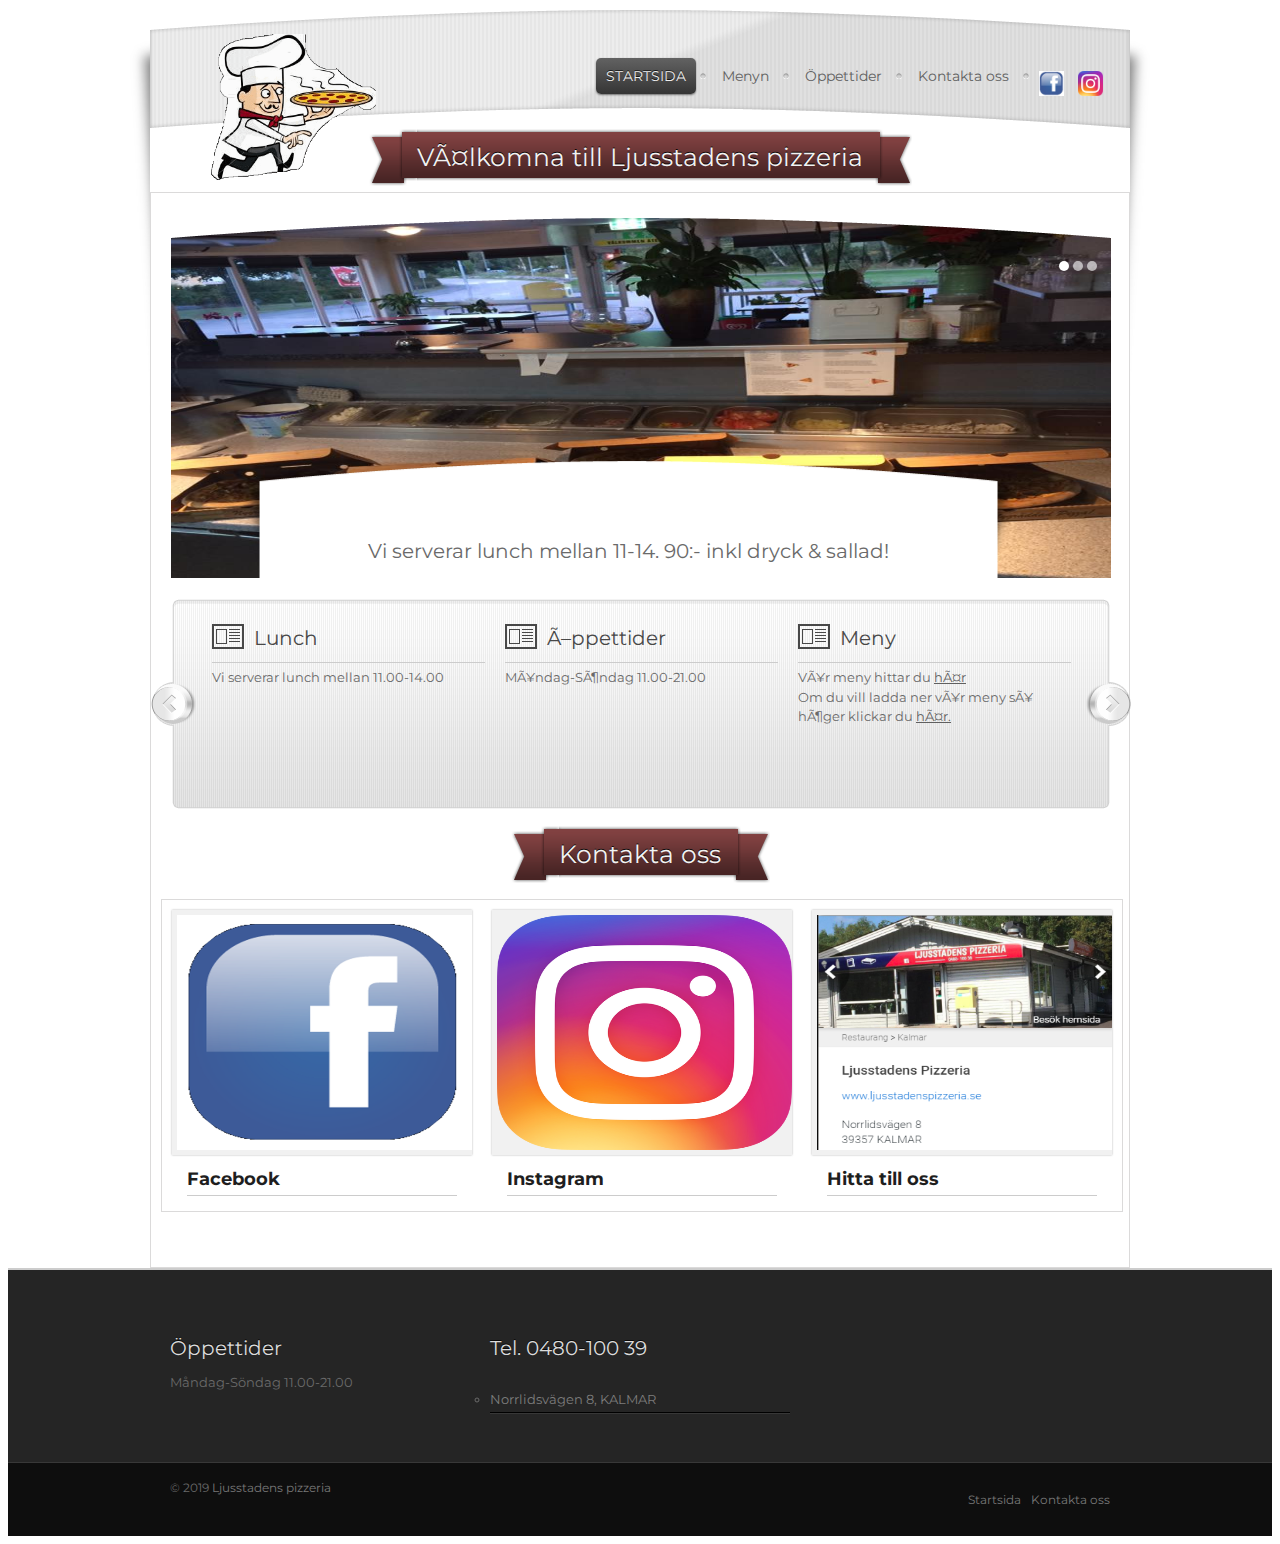
==== commit b9c3df28: "Ny" ====
--- a/kontakt.html
+++ b/kontakt.html
@@ -117,7 +117,7 @@
 				
 				<!-- Social -->
 				<ul class="social">
-					<li><a href="https://www.facebook.com/Ljusstadenspizzeria/" title="Följ oss på Facebook!"><img src="img/Face.png"  alt="pic" width="25" height="25"  /></a></li>
+					<li><a href="https://www.facebook.com/Ljusstadenspizzeria/" title="Följ oss på Facebook!"><img src="img/face.png"  alt="pic" width="25" height="25"  /></a></li>
 					<li><a href="https://www.instagram.com/explore/locations/1062281523844387/ljusstadens-pizzeria/?hl=sv" title="Följ oss på Instagram!"><img src="img/insta.png"  alt="pic" width="25" height="25"  /></a></li>
 				</ul>
 				<!-- ENDS Social -->
